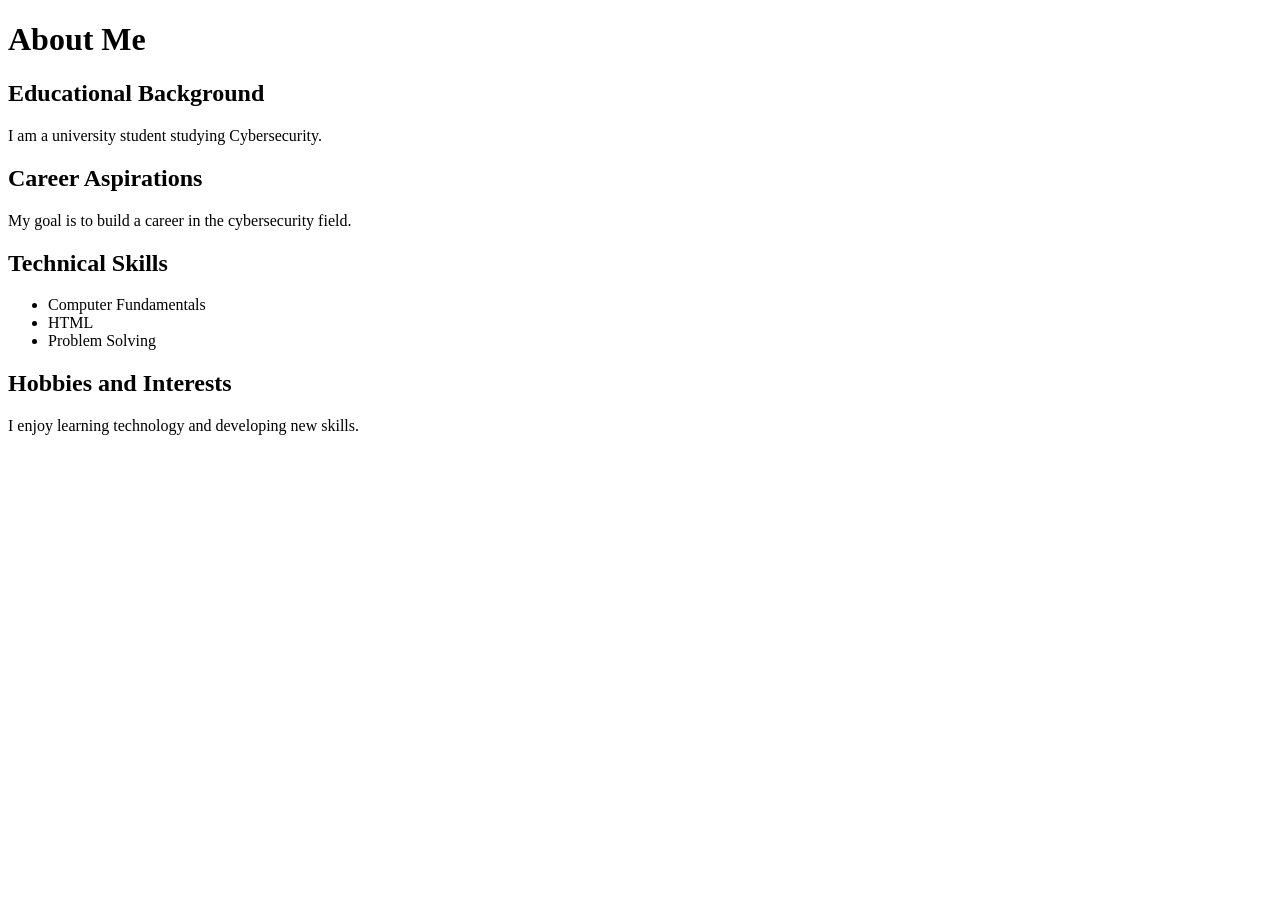
==== about.html @ ced1f5be "Create about.html" ====
<!DOCTYPE html>
<html lang="en">
<head>
    <meta charset="UTF-8">
    <meta name="viewport" content="width=device-width, initial-scale=1.0">
    <title>About Me</title>
</head>
<body>

    <h1>About Me</h1>

    <h2>Educational Background</h2>
    <p>I am a university student studying Cybersecurity.</p>

    <h2>Career Aspirations</h2>
    <p>My goal is to build a career in the cybersecurity field.</p>

    <h2>Technical Skills</h2>
    <ul>
        <li>Computer Fundamentals</li>
        <li>HTML</li>
        <li>Problem Solving</li>
    </ul>

    <h2>Hobbies and Interests</h2>
    <p>I enjoy learning technology and developing new skills.</p>

</body>
</html>
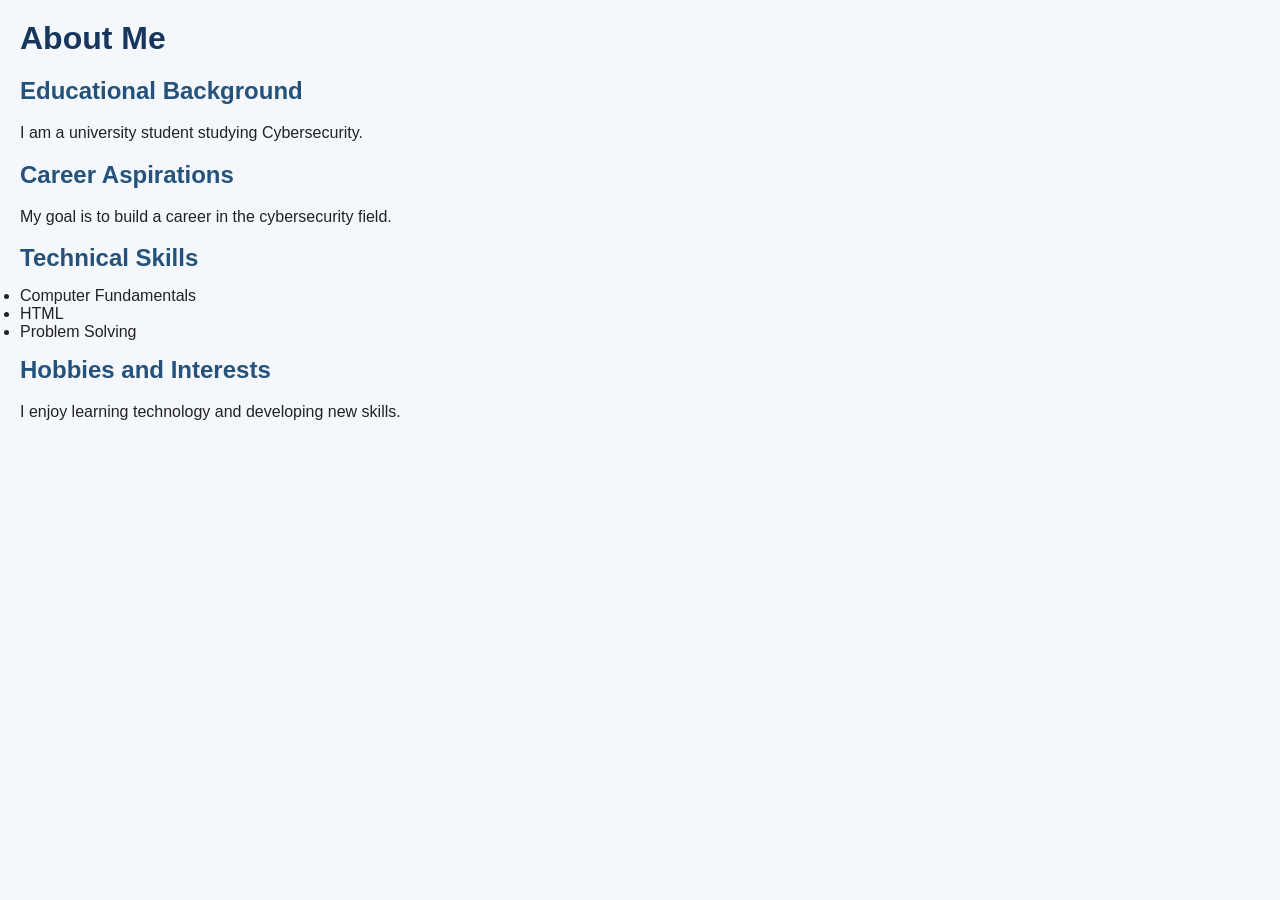
==== commit 1aa6019a: "Update about.html" ====
--- a/about.html
+++ b/about.html
@@ -5,6 +5,7 @@
     <meta charset="UTF-8">
     <meta name="viewport" content="width=device-width, initial-scale=1.0">
     <title>About Me</title>
+    <link rel="stylesheet" href="css/style.css">
 </head>
 <body>
 
--- a/css/style.css
+++ b/css/style.css
@@ -0,0 +1,36 @@
+
+* {
+    margin: 0;
+    padding: 0;
+    box-sizing: border-box;
+}
+
+body {
+    font-family: Arial, sans-serif;
+    background-color: #f4f7fb;
+    color: #222;
+    padding: 20px;
+}
+
+h1 {
+    color: #17365d;
+    margin-bottom: 20px;
+}
+
+h2 {
+    color: #24527a;
+    margin: 15px 0;
+}
+
+p {
+    line-height: 1.6;
+    margin-bottom: 15px;
+}
+
+button {
+    background-color: #17365d;
+    color: white;
+    padding: 10px 18px;
+    border: none;
+    border-radius: 5px;
+}
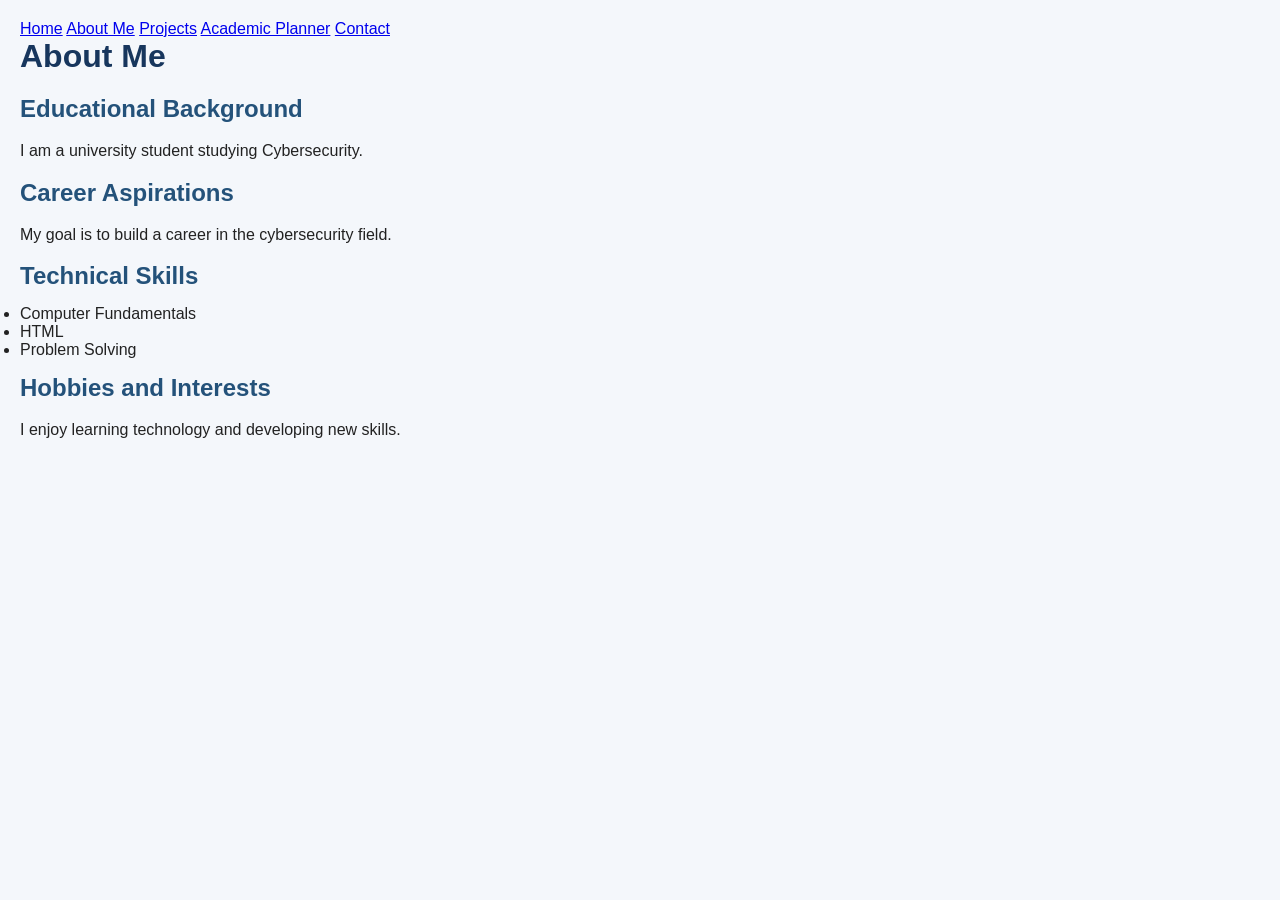
==== commit 62f45e5e: "Update about.html" ====
--- a/about.html
+++ b/about.html
@@ -8,6 +8,14 @@
     <link rel="stylesheet" href="css/style.css">
 </head>
 <body>
+
+<nav>
+    <a href="index.html">Home</a>
+    <a href="about.html">About Me</a>
+    <a href="projects.html">Projects</a>
+    <a href="planner.html">Academic Planner</a>
+    <a href="contact.html">Contact</a>
+</nav>
 
     <h1>About Me</h1>
 
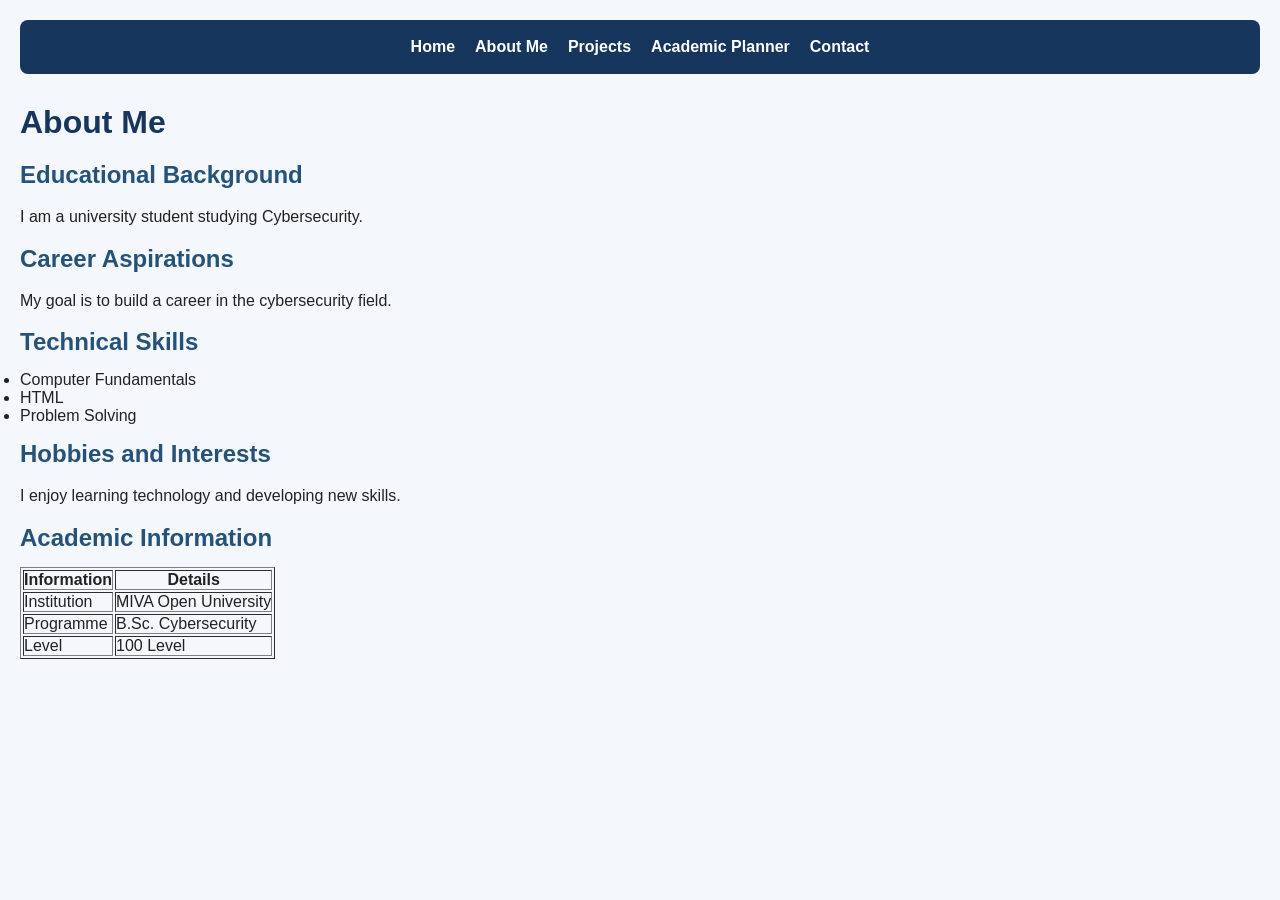
==== commit 4bf6c786: "Update about.html" ====
--- a/about.html
+++ b/about.html
@@ -35,5 +35,31 @@
     <h2>Hobbies and Interests</h2>
     <p>I enjoy learning technology and developing new skills.</p>
 
+<section>
+    <h2>Academic Information</h2>
+
+    <table border="1">
+        <tr>
+            <th>Information</th>
+            <th>Details</th>
+        </tr>
+
+        <tr>
+            <td>Institution</td>
+            <td>MIVA Open University</td>
+        </tr>
+
+        <tr>
+            <td>Programme</td>
+            <td>B.Sc. Cybersecurity</td>
+        </tr>
+
+        <tr>
+            <td>Level</td>
+            <td>100 Level</td>
+        </tr>
+    </table>
+</section>
+
 </body>
 </html>
--- a/css/style.css
+++ b/css/style.css
@@ -34,3 +34,79 @@
     border: none;
     border-radius: 5px;
 }
+
+/* NAVIGATION MENU */
+
+nav {
+    background-color: #17365d;
+    padding: 18px;
+    display: flex;
+    justify-content: center;
+    flex-wrap: wrap;
+    gap: 20px;
+    border-radius: 8px;
+    margin-bottom: 30px;
+}
+
+nav a {
+    color: white;
+    text-decoration: none;
+    font-weight: bold;
+}
+
+nav a:hover {
+    color: #f4c542;
+}
+
+/* FORM ELEMENTS */
+
+input, textarea {
+    display: block;
+    width: 100%;
+    max-width: 500px;
+    padding: 12px;
+    margin: 10px 0 20px;
+    border: 1px solid #ccc;
+    border-radius: 5px;
+}
+
+textarea {
+    min-height: 120px;
+}
+
+button {
+    cursor: pointer;
+}
+
+button:hover {
+    background-color: #24527a;
+}
+
+/* RESPONSIVE DESIGN */
+
+@media screen and (max-width: 600px) {
+
+    body {
+        padding: 12px;
+    }
+
+    nav {
+        flex-direction: column;
+        align-items: center;
+        gap: 15px;
+    }
+
+    h1 {
+        font-size: 25px;
+    }
+
+    input, textarea {
+        width: 100%;
+    }
+
+    button {
+        width: 100%;
+    }
+
+}
+
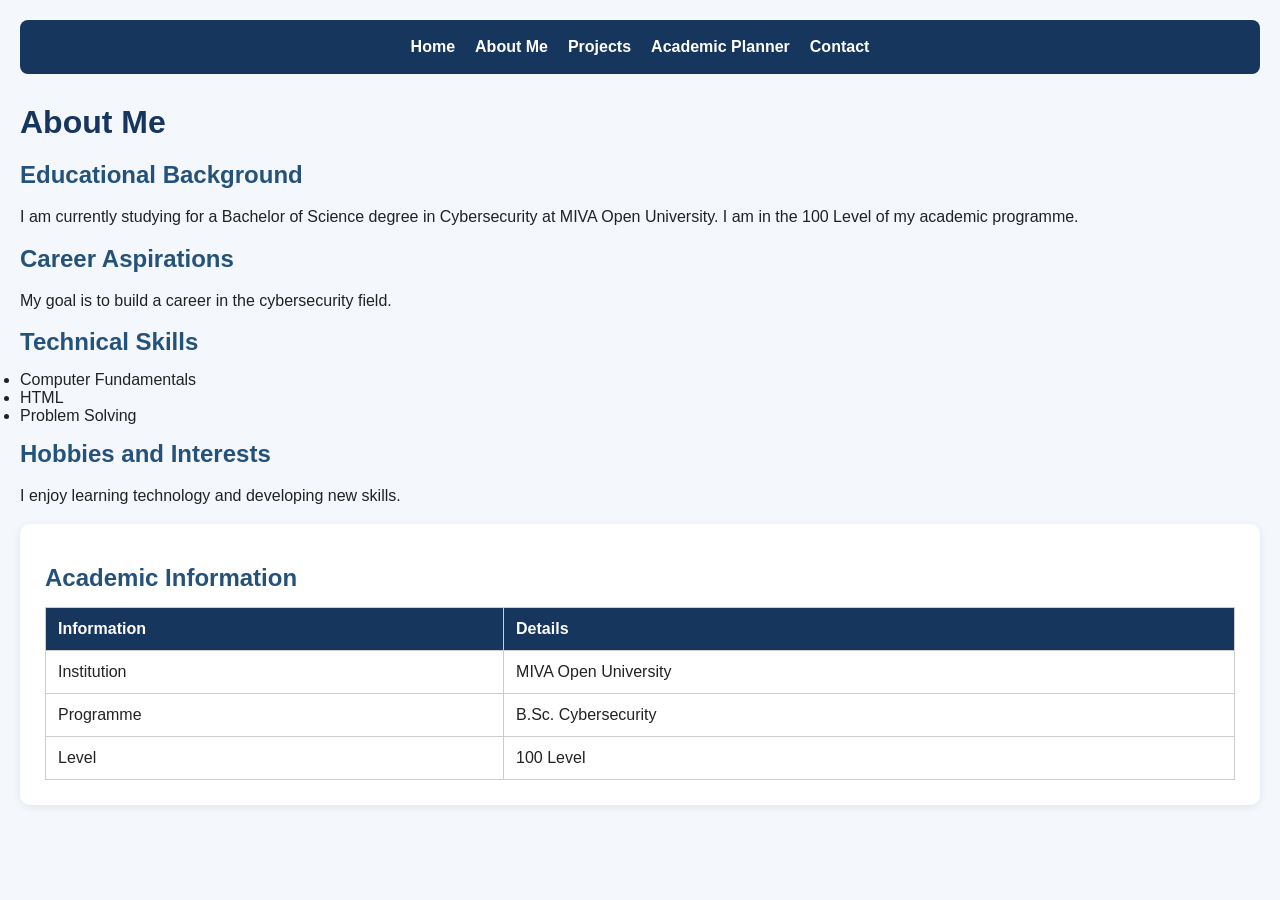
==== commit 54e97258: "Update about.html" ====
--- a/about.html
+++ b/about.html
@@ -20,7 +20,11 @@
     <h1>About Me</h1>
 
     <h2>Educational Background</h2>
-    <p>I am a university student studying Cybersecurity.</p>
+    <p>
+    I am currently studying for a Bachelor of Science
+    degree in Cybersecurity at MIVA Open University.
+    I am in the 100 Level of my academic programme.
+</p>
 
     <h2>Career Aspirations</h2>
     <p>My goal is to build a career in the cybersecurity field.</p>
--- a/css/style.css
+++ b/css/style.css
@@ -109,4 +109,78 @@
     }
 
 }
+/* MAIN CONTENT */
+main {
+    max-width: 1000px;
+    margin: auto;
+}
 
+section {
+    background-color: white;
+    padding: 25px;
+    margin-bottom: 25px;
+    border-radius: 10px;
+    box-shadow: 0 2px 8px rgba(0, 0, 0, 0.08);
+}
+
+a {
+    color: #17365d;
+    font-weight: bold;
+}
+
+a:hover {
+    color: #d49b00;
+}
+
+/* FOOTER */
+footer {
+    text-align: center;
+    padding: 20px;
+    margin-top: 30px;
+}
+
+/* TABLE */
+table {
+    width: 100%;
+    border-collapse: collapse;
+    margin-top: 15px;
+    background-color: white;
+}
+
+th, td {
+    padding: 12px;
+    text-align: left;
+    border: 1px solid #ccc;
+}
+
+th {
+    background-color: #17365d;
+    color: white;
+}
+
+/* VIDEO */
+video {
+    max-width: 100%;
+    margin-top: 15px;
+}
+
+/* PROJECT LINKS */
+section a {
+    display: inline-block;
+    margin-top: 10px;
+    text-decoration: none;
+    padding: 8px 12px;
+    border-radius: 5px;
+    background-color: #e8eef5;
+}
+/* PROFILE IMAGE */
+.profile-image {
+    width: 180px;
+    height: 180px;
+    object-fit: cover;
+    border-radius: 50%;
+    display: block;
+    margin: 20px auto;
+    border: 4px solid #17365d;
+}
+
